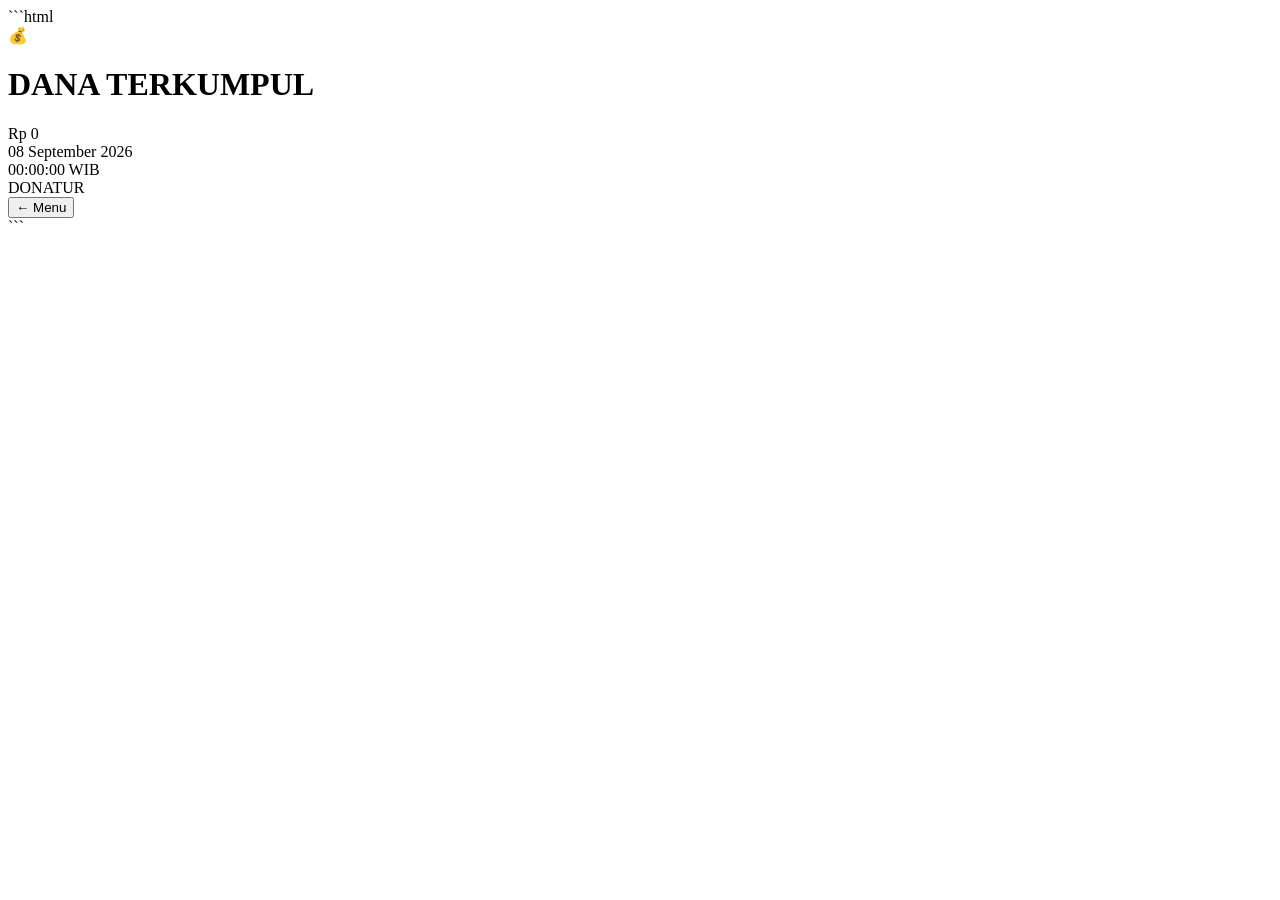
==== display.html @ 54e6c71e "Add display.html for displaying collected funds" ====
```html
<!DOCTYPE html>
<html lang="id">

<head>

<meta charset="UTF-8">

<meta name="viewport"
      content="width=device-width,
               initial-scale=1.0,
               maximum-scale=1.0">

<title>Dana Terkumpul</title>

<link rel="stylesheet"
      href="style.css">

</head>

<body class="display-body">

<div class="display-container">

    <div class="display-title">

        <div>
            💰
        </div>

        <h1>
            DANA TERKUMPUL
        </h1>

    </div>


    <div class="total-box">

        <div
            id="displayTotal"
            class="total-number">

            Rp 0

        </div>

        <div class="date-time">

            <div id="displayDate">
                08 September 2026
            </div>

            <div id="displayTime">
                00:00:00 WIB
            </div>

        </div>

    </div>


    <div class="donatur-area">

        <div class="donatur-title">
            DONATUR
        </div>

        <div id="donaturList">
        </div>

    </div>


    <button
        class="display-back"
        onclick="location.href='index.html'">

        ← Menu

    </button>

</div>

<script src="script.js"></script>

<script>

document.addEventListener(
    "DOMContentLoaded",
    function() {

        updateClock();

        setInterval(
            updateClock,
            1000
        );

        loadDisplayData();

        setInterval(
            loadDisplayData,
            10000
        );

    }
);

</script>

</body>
</html>
```
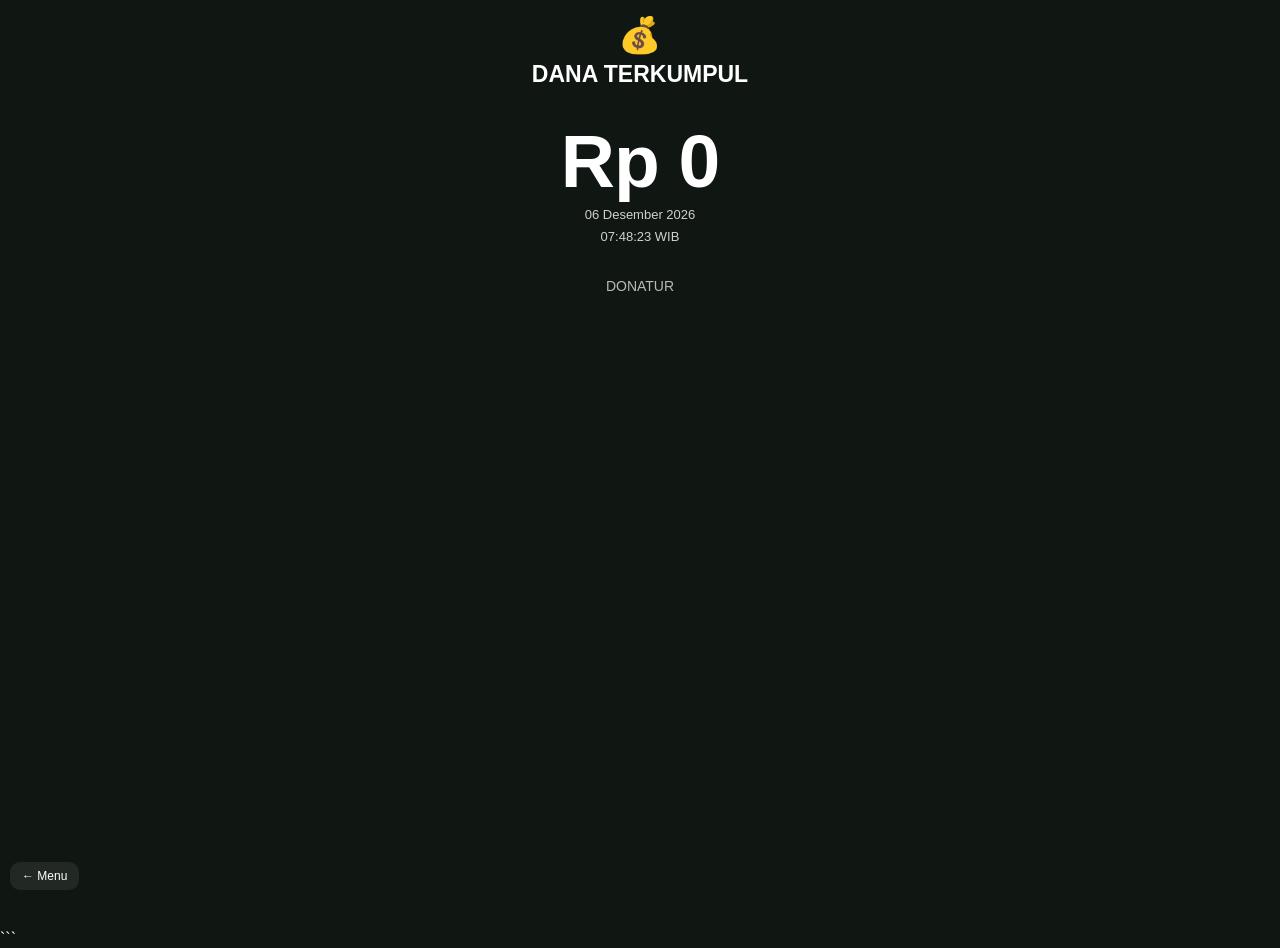
==== commit 901e506f: "Update display.html" ====
--- a/display.html
+++ b/display.html
@@ -1,4 +1,4 @@
-```html
+
 <!DOCTYPE html>
 <html lang="id">
 
--- a/style.css
+++ b/style.css
@@ -0,0 +1,437 @@
+```css
+* {
+    box-sizing: border-box;
+}
+
+html,
+body {
+    margin: 0;
+    padding: 0;
+    width: 100%;
+    min-height: 100%;
+    font-family: Arial, sans-serif;
+}
+
+body {
+    background: #f2f5f3;
+    color: #173b2c;
+}
+
+
+/* =========================================
+   HALAMAN UTAMA
+========================================= */
+
+.home {
+    min-height: 100vh;
+    display: flex;
+    justify-content: center;
+    align-items: center;
+    background: #e8f0eb;
+}
+
+.home-container {
+    width: 92%;
+    max-width: 480px;
+    text-align: center;
+}
+
+.logo-symbol {
+    font-size: 70px;
+}
+
+.home h1 {
+    margin: 10px 0 5px;
+    font-size: 30px;
+}
+
+.subtitle {
+    margin-bottom: 35px;
+    font-size: 18px;
+}
+
+.menu-buttons {
+    display: flex;
+    flex-direction: column;
+    gap: 20px;
+}
+
+.menu-btn {
+    width: 100%;
+    min-height: 145px;
+    border: none;
+    border-radius: 25px;
+    padding: 20px;
+    font-size: 24px;
+    font-weight: bold;
+    cursor: pointer;
+    box-shadow: 0 6px 15px rgba(0,0,0,.15);
+}
+
+.menu-btn small {
+    display: block;
+    margin-top: 10px;
+    font-size: 14px;
+    font-weight: normal;
+}
+
+.form-btn {
+    background: #174f35;
+    color: white;
+}
+
+.display-btn {
+    background: #d9a441;
+    color: white;
+}
+
+.menu-icon {
+    display: block;
+    font-size: 40px;
+    margin-bottom: 8px;
+}
+
+
+/* =========================================
+   PAGE
+========================================= */
+
+.page-container {
+    width: 100%;
+    max-width: 520px;
+    min-height: 100vh;
+    margin: auto;
+    padding: 18px;
+}
+
+
+/* =========================================
+   CARD
+========================================= */
+
+.card {
+    background: white;
+    border-radius: 25px;
+    padding: 25px;
+    box-shadow: 0 5px 20px rgba(0,0,0,.10);
+}
+
+.login-card {
+    margin-top: 15vh;
+    text-align: center;
+}
+
+.big-icon {
+    font-size: 55px;
+}
+
+.login-card h1 {
+    font-size: 26px;
+}
+
+
+/* =========================================
+   INPUT
+========================================= */
+
+label {
+    display: block;
+    margin-top: 18px;
+    margin-bottom: 7px;
+    font-size: 17px;
+    font-weight: bold;
+}
+
+.input {
+    width: 100%;
+    height: 58px;
+    padding: 0 17px;
+    border: 2px solid #d4ddd7;
+    border-radius: 14px;
+    font-size: 18px;
+    outline: none;
+    background: white;
+}
+
+.input:focus {
+    border-color: #174f35;
+}
+
+.readonly {
+    background: #edf1ee;
+}
+
+.money-input {
+    font-size: 24px;
+    font-weight: bold;
+}
+
+
+/* =========================================
+   RT
+========================================= */
+
+.rt-buttons {
+    display: grid;
+    grid-template-columns: repeat(3, 1fr);
+    gap: 10px;
+}
+
+.rt-buttons button {
+    height: 58px;
+    border: 2px solid #174f35;
+    background: white;
+    color: #174f35;
+    border-radius: 14px;
+    font-size: 20px;
+    font-weight: bold;
+    cursor: pointer;
+}
+
+.rt-buttons button.selected {
+    background: #174f35;
+    color: white;
+}
+
+
+/* =========================================
+   BUTTON
+========================================= */
+
+.primary-btn,
+.save-btn {
+    width: 100%;
+    height: 62px;
+    border: none;
+    border-radius: 15px;
+    background: #174f35;
+    color: white;
+    font-size: 20px;
+    font-weight: bold;
+    cursor: pointer;
+    margin-top: 25px;
+}
+
+.save-btn {
+    font-size: 21px;
+}
+
+.back-btn {
+    width: 100%;
+    height: 50px;
+    border: none;
+    background: transparent;
+    font-size: 16px;
+    cursor: pointer;
+}
+
+.small-back {
+    border: none;
+    background: transparent;
+    font-size: 16px;
+    cursor: pointer;
+}
+
+
+/* =========================================
+   MESSAGE
+========================================= */
+
+.message {
+    margin-top: 15px;
+    text-align: center;
+    font-size: 15px;
+    font-weight: bold;
+    min-height: 22px;
+}
+
+
+/* =========================================
+   FORM HEADER
+========================================= */
+
+.form-header {
+    text-align: center;
+    margin-bottom: 15px;
+}
+
+.form-header h1 {
+    margin: 5px 0;
+    font-size: 25px;
+}
+
+.live-total {
+    margin-top: 10px;
+}
+
+.live-total small {
+    display: block;
+    font-size: 12px;
+}
+
+.live-total strong {
+    display: block;
+    font-size: 23px;
+}
+
+
+/* =========================================
+   DISPLAY
+========================================= */
+
+.display-body {
+    background: #101713;
+    color: white;
+    overflow: hidden;
+}
+
+.display-container {
+    min-height: 100vh;
+    width: 100%;
+    max-width: 600px;
+    margin: auto;
+    padding: 15px;
+    position: relative;
+}
+
+.display-title {
+    text-align: center;
+}
+
+.display-title div {
+    font-size: 35px;
+}
+
+.display-title h1 {
+    font-size: 23px;
+    margin: 5px 0 15px;
+}
+
+.total-box {
+    text-align: center;
+    padding: 15px 5px;
+}
+
+.total-number {
+    font-size: clamp(38px, 10vw, 75px);
+    font-weight: 900;
+    letter-spacing: -1px;
+    word-break: break-word;
+}
+
+.date-time {
+    font-size: 13px;
+    line-height: 1.7;
+    opacity: .8;
+}
+
+.donatur-area {
+    position: relative;
+    margin-top: 15px;
+    height: 52vh;
+    overflow: hidden;
+}
+
+.donatur-title {
+    text-align: center;
+    font-size: 14px;
+    opacity: .7;
+    margin-bottom: 10px;
+}
+
+#donaturList {
+    position: relative;
+    height: 100%;
+}
+
+.donatur-item {
+    position: absolute;
+    width: 100%;
+    left: 0;
+    padding: 13px 15px;
+    border-radius: 15px;
+    background: rgba(255,255,255,.09);
+    animation: turun 8s linear forwards;
+}
+
+.donatur-line {
+    display: flex;
+    justify-content: space-between;
+    gap: 8px;
+    font-size: 14px;
+}
+
+.donatur-name {
+    font-size: 18px;
+    font-weight: bold;
+    margin-top: 5px;
+}
+
+.donatur-money {
+    margin-top: 5px;
+    font-size: 17px;
+    font-weight: bold;
+}
+
+@keyframes turun {
+
+    0% {
+        transform: translateY(-80px);
+        opacity: 0;
+    }
+
+    10% {
+        opacity: 1;
+    }
+
+    85% {
+        opacity: 1;
+    }
+
+    100% {
+        transform: translateY(600px);
+        opacity: 0;
+    }
+}
+
+.display-back {
+    position: fixed;
+    bottom: 10px;
+    left: 10px;
+    border: none;
+    background: rgba(255,255,255,.08);
+    color: white;
+    border-radius: 10px;
+    padding: 7px 12px;
+    font-size: 12px;
+}
+
+
+/* =========================================
+   HP
+========================================= */
+
+@media screen and (max-width: 480px) {
+
+    .page-container {
+        padding: 12px;
+    }
+
+    .card {
+        padding: 20px;
+    }
+
+    .home h1 {
+        font-size: 27px;
+    }
+
+    .menu-btn {
+        min-height: 135px;
+    }
+
+    .total-number {
+        font-size: 42px;
+    }
+
+}
+```
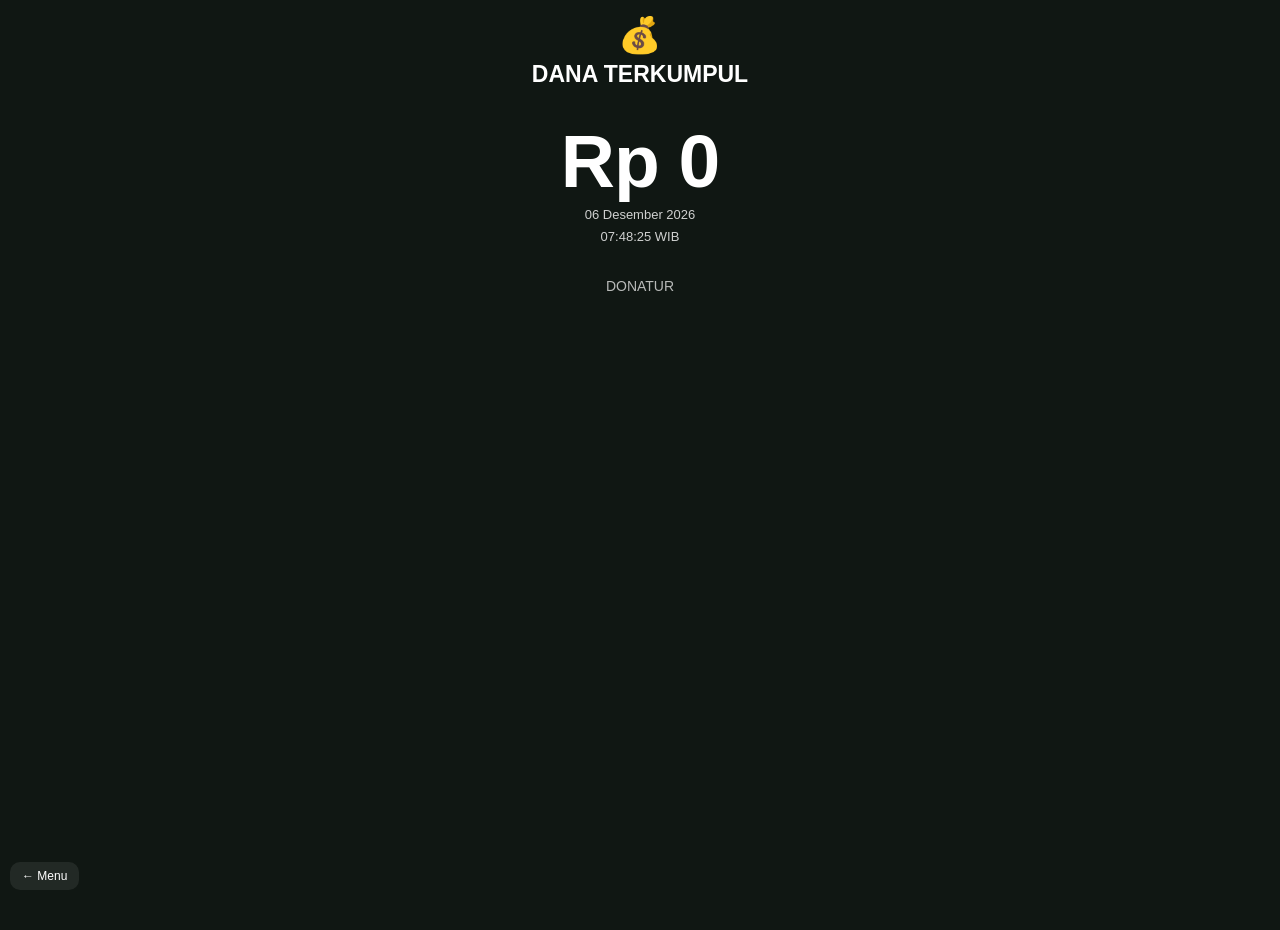
==== commit a470906a: "Update display.html" ====
--- a/display.html
+++ b/display.html
@@ -111,4 +111,4 @@
 
 </body>
 </html>
-```
+
